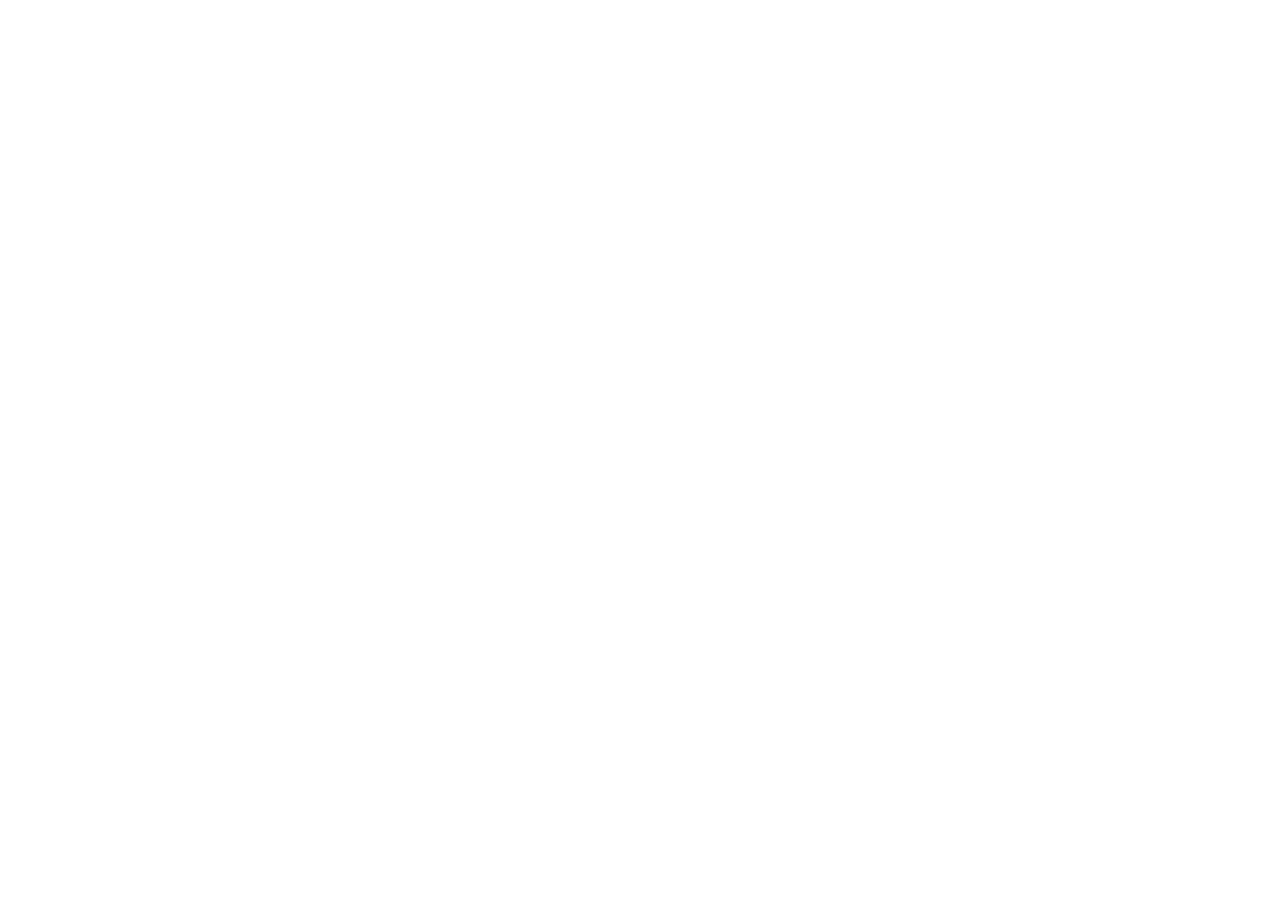
==== src/main/webapp/index.html @ 492fb13d "2024/09/15:init" ====
<!DOCTYPE html>
<html>

<head>
    <meta charset="UTF-8">
    <meta name="viewport" content="width=device-width, initial-scale=1.0">
    <title>Insert title here</title>
</head>

<body>

</body>

</html>
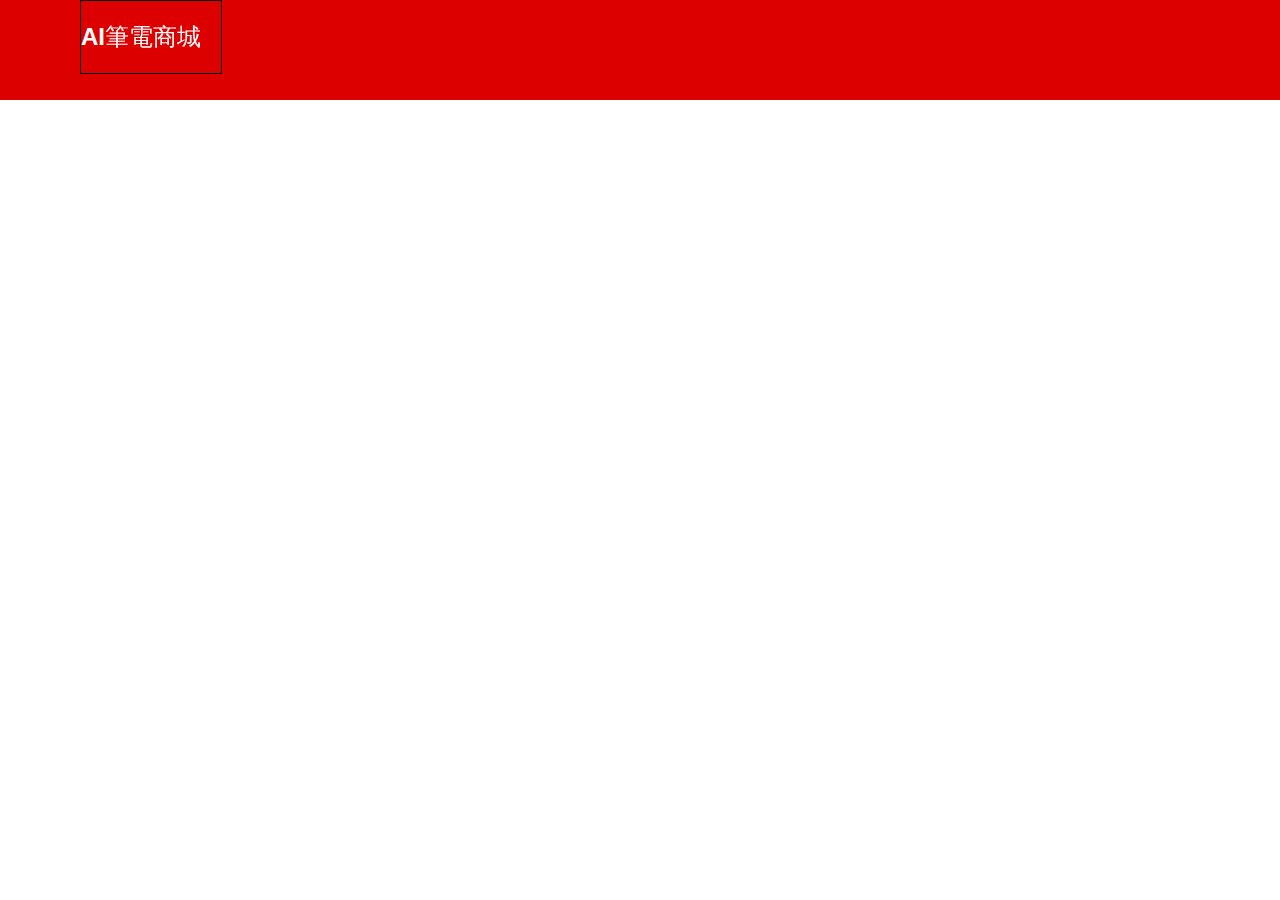
==== commit e9136f8e: "2024/09/15:index修改" ====
--- a/src/main/webapp/index.html
+++ b/src/main/webapp/index.html
@@ -4,11 +4,34 @@
 <head>
     <meta charset="UTF-8">
     <meta name="viewport" content="width=device-width, initial-scale=1.0">
-    <title>Insert title here</title>
+    <title>AI筆電商城</title>
+    <link rel="stylesheet" type="text/css" href="style/ailm.css">
+    <style>
+        header {
+            height: 100px;
+            background-color: #dc0001;
+            color: #fff;
+            display: block;
+        }
+        #header_title{
+            width: 140px;
+            border: 1px black solid;
+            margin-left: 80px;
+        }
+        a{
+            text-decoration: none;
+            color: inherit;
+        }
+    </style>
 </head>
 
 <body>
-
+    <header>
+        <div id="header_title">
+            <h2><a href="./">AI筆電商城</a></h2>
+        </div>
+        
+    </header>
 </body>
 
 </html>--- a/src/main/webapp/style/ailm.css
+++ b/src/main/webapp/style/ailm.css
@@ -0,0 +1,20 @@
+@charset "UTF-8";
+
+@import url('https://fonts.googleapis.com/css2?family=Noto+Sans+TC:wght@300..400&display=swap');
+
+body {
+	margin: 0px;
+	font-family: Arial, "文泉驛正黑", "WenQuanYi Zen Hei", "儷黑 Pro", "LiHei Pro", "Noto Sans TC",
+		"微軟正黑體", "Microsoft JhengHei", "標楷體", DFKai-SB, sans-serif;
+	font-optical-sizing: auto;
+	font-style: normal;
+}
+
+.welcomeSpan {
+	color: orange;
+}
+
+section,
+footer {
+	text-align: center
+}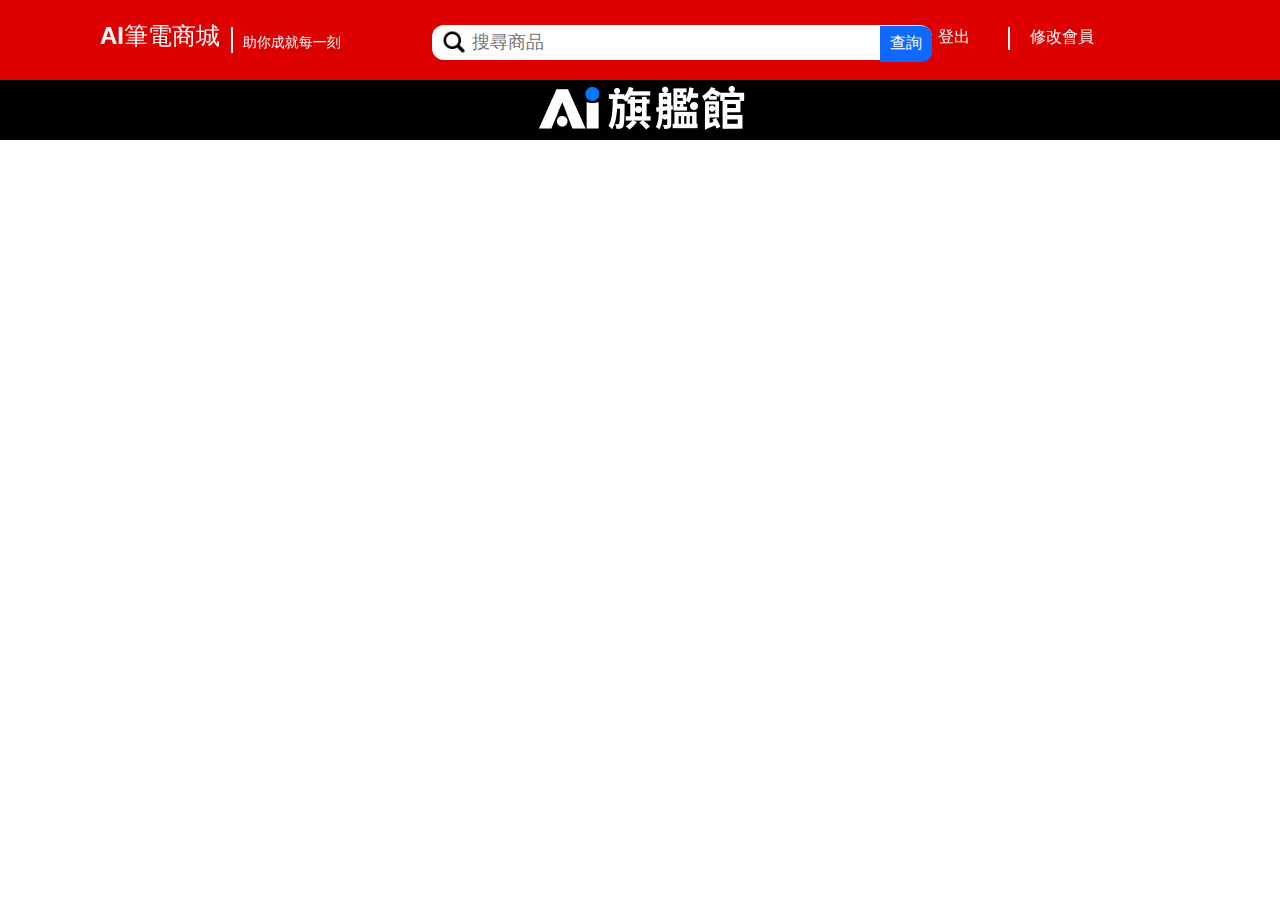
==== commit 01a0cb0e: "2024/09/16: 修改header" ====
--- a/src/main/webapp/index.html
+++ b/src/main/webapp/index.html
@@ -7,31 +7,146 @@
     <title>AI筆電商城</title>
     <link rel="stylesheet" type="text/css" href="style/ailm.css">
     <style>
+        /* header css */
         header {
-            height: 100px;
+            width: 100vw;
+            height: 80px;
             background-color: #dc0001;
             color: #fff;
-            display: block;
+            display: flex;
+            justify-content: space-between;
         }
-        #header_title{
-            width: 140px;
-            border: 1px black solid;
-            margin-left: 80px;
+        #header-title{
+            width: 300px;
+            margin-left: 100px;
+            display:flex;
+        }
+        h2{
+            width: 150px;
         }
         a{
             text-decoration: none;
             color: inherit;
         }
+        #header-title-hr {
+            width: 2px; 
+            height: 26px; 
+            background-color: #fff; 
+            border: none; 
+            margin-top:27px;
+        }
+        #header-title-span{
+            margin-top:34px;
+            margin-left: 10px;
+            font-size: 14px;
+            width: 180px;
+        }
+        #search-bar{
+            width: 550px;
+            height: 40px;
+            margin-top: 25PX;
+            white-space: nowrap;
+        }
+        #search-bar-keyword{
+            width: 500px;
+            height: 35px;
+            border-radius: 12px;
+            font-size: 18px;
+            padding-left: 40px;
+            padding-right: 55px;
+            position:absolute;
+            z-index: 1;
+            border: none;
+            outline: none;
+        }
+        #search-bar-img{
+            width: 28px;
+            height: 28px;
+            position:relative;
+            top: 3px;
+            left: 40px; 
+            z-index: 2;
+        }
+        #search-bar-submit{
+            position:relative;
+            top: -5px;
+            left: 448px; 
+            z-index: 2;
+            border: none;
+            width: 52px;
+            height: 36px;
+            border-radius: 0px 10px 10px 0px;
+            font-size: 16px;
+            background-color: #0f69ff;
+            color: #fff;
+            cursor: pointer;
+        }
+        #account-area{
+            margin-right: 180px;
+            display: flex;
+        }
+        #account-area a{
+            padding-left: 20px;
+            width: 70px;
+            margin-top:27px;
+        }
+        #account-area-hr{
+            width: 2px; 
+            height: 23px; 
+            background-color: #fff; 
+            border: none; 
+            margin-top:27px;
+        }
+        /* header css */
+
+        /* site-logo css */
+        #site-logo{
+            height: 60px;
+            background-color: black;
+            display: flex;
+            justify-content: center;
+            align-items: center;
+        }
+        /* site-logo css */
+
+
     </style>
 </head>
 
 <body>
     <header>
-        <div id="header_title">
+        <div id="header-title">
             <h2><a href="./">AI筆電商城</a></h2>
+            <hr id="header-title-hr">
+            <span id="header-title-span">助你成就每一刻</span>
         </div>
+        <div id="search-bar">
+            <form action="" method="get" >
+                <img id ="search-bar-img" src="./images/search_icon.png" alt="">
+                <input id ="search-bar-keyword" type="search" name="keyword" required placeholder="搜尋商品">
+                <input id ="search-bar-submit" type="submit" value="查詢">
+            </form>
+        </div>
+        <div id="account-area">
+            <a href="">買筆電</a>
+            <hr id="account-area-hr">
+            <a href="">登入</a> 
+            <hr id="account-area-hr">
+            <a href="">註冊</a> 
+            <hr id="account-area-hr">
+            <a href="">登出</a>
+            <hr id="account-area-hr">
+	        <a href="">修改會員</a>
+        </div>
+    </header>
+    <div id="site-logo">
+        <div>
+            <img src="./images/logo-ai.png" alt="">
+        </div> 
+    </div>
+    <footer>
         
-    </header>
+    </footer>
 </body>
 
 </html>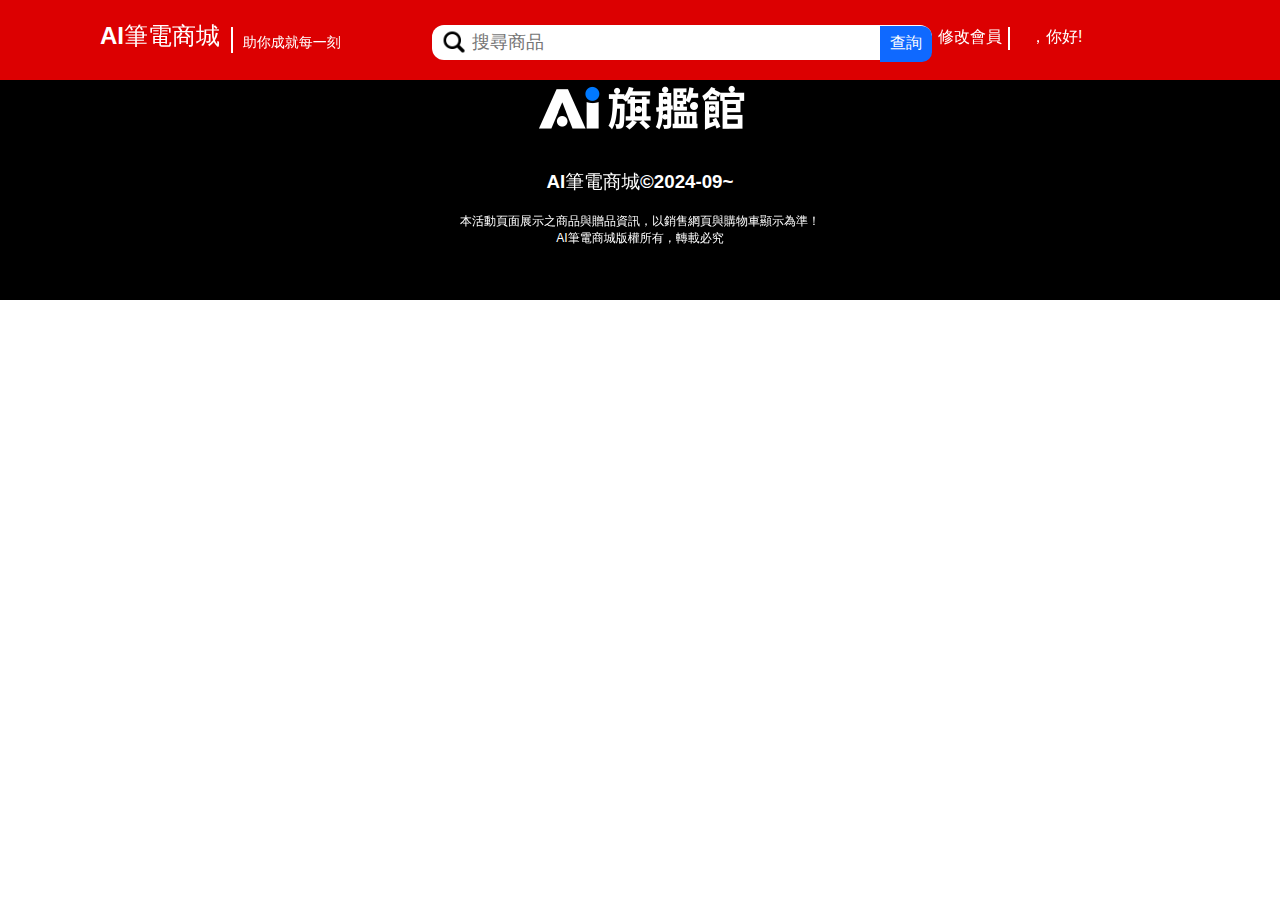
==== commit 6eefd1dc: "2024/09/18:新增login.html" ====
--- a/src/main/webapp/index.html
+++ b/src/main/webapp/index.html
@@ -6,101 +6,11 @@
     <meta name="viewport" content="width=device-width, initial-scale=1.0">
     <title>AI筆電商城</title>
     <link rel="stylesheet" type="text/css" href="style/ailm.css">
+    <link rel="stylesheet" type="text/css" href="style/header_css.css">
+    <link rel="stylesheet" type="text/css" href="style/footer_css.css">
     <style>
-        /* header css */
-        header {
-            width: 100vw;
-            height: 80px;
-            background-color: #dc0001;
-            color: #fff;
-            display: flex;
-            justify-content: space-between;
-        }
-        #header-title{
-            width: 300px;
-            margin-left: 100px;
-            display:flex;
-        }
-        h2{
-            width: 150px;
-        }
-        a{
-            text-decoration: none;
-            color: inherit;
-        }
-        #header-title-hr {
-            width: 2px; 
-            height: 26px; 
-            background-color: #fff; 
-            border: none; 
-            margin-top:27px;
-        }
-        #header-title-span{
-            margin-top:34px;
-            margin-left: 10px;
-            font-size: 14px;
-            width: 180px;
-        }
-        #search-bar{
-            width: 550px;
-            height: 40px;
-            margin-top: 25PX;
-            white-space: nowrap;
-        }
-        #search-bar-keyword{
-            width: 500px;
-            height: 35px;
-            border-radius: 12px;
-            font-size: 18px;
-            padding-left: 40px;
-            padding-right: 55px;
-            position:absolute;
-            z-index: 1;
-            border: none;
-            outline: none;
-        }
-        #search-bar-img{
-            width: 28px;
-            height: 28px;
-            position:relative;
-            top: 3px;
-            left: 40px; 
-            z-index: 2;
-        }
-        #search-bar-submit{
-            position:relative;
-            top: -5px;
-            left: 448px; 
-            z-index: 2;
-            border: none;
-            width: 52px;
-            height: 36px;
-            border-radius: 0px 10px 10px 0px;
-            font-size: 16px;
-            background-color: #0f69ff;
-            color: #fff;
-            cursor: pointer;
-        }
-        #account-area{
-            margin-right: 180px;
-            display: flex;
-        }
-        #account-area a{
-            padding-left: 20px;
-            width: 70px;
-            margin-top:27px;
-        }
-        #account-area-hr{
-            width: 2px; 
-            height: 23px; 
-            background-color: #fff; 
-            border: none; 
-            margin-top:27px;
-        }
-        /* header css */
-
         /* site-logo css */
-        #site-logo{
+        #site-logo {
             height: 60px;
             background-color: black;
             display: flex;
@@ -108,8 +18,6 @@
             align-items: center;
         }
         /* site-logo css */
-
-
     </style>
 </head>
 
@@ -121,31 +29,36 @@
             <span id="header-title-span">助你成就每一刻</span>
         </div>
         <div id="search-bar">
-            <form action="" method="get" >
-                <img id ="search-bar-img" src="./images/search_icon.png" alt="">
-                <input id ="search-bar-keyword" type="search" name="keyword" required placeholder="搜尋商品">
-                <input id ="search-bar-submit" type="submit" value="查詢">
+            <form action="" method="get">
+                <img id="search-bar-img" src="./images/search_icon.png" alt="">
+                <input id="search-bar-keyword" type="search" name="keyword" required placeholder="搜尋商品">
+                <input id="search-bar-submit" type="submit" value="查詢">
             </form>
         </div>
         <div id="account-area">
             <a href="">買筆電</a>
             <hr id="account-area-hr">
-            <a href="">登入</a> 
+            <a href="">登入</a>
             <hr id="account-area-hr">
-            <a href="">註冊</a> 
+            <a href="">註冊</a>
             <hr id="account-area-hr">
             <a href="">登出</a>
             <hr id="account-area-hr">
-	        <a href="">修改會員</a>
+            <a href="">修改會員</a>
+            <hr id="account-area-hr">
+            <span>，你好!</span>
         </div>
     </header>
     <div id="site-logo">
         <div>
             <img src="./images/logo-ai.png" alt="">
-        </div> 
+        </div>
     </div>
+
     <footer>
-        
+        <h3>AI筆電商城&copy;2024-09~</h3>
+        <p>本活動頁面展示之商品與贈品資訊，以銷售網頁與購物車顯示為準！</p>
+        <p>AI筆電商城版權所有，轉載必究</p>
     </footer>
 </body>
 
--- a/src/main/webapp/style/ailm.css
+++ b/src/main/webapp/style/ailm.css
@@ -3,18 +3,11 @@
 @import url('https://fonts.googleapis.com/css2?family=Noto+Sans+TC:wght@300..400&display=swap');
 
 body {
+	height: 100vh;
+	width: 100vw;
 	margin: 0px;
 	font-family: Arial, "文泉驛正黑", "WenQuanYi Zen Hei", "儷黑 Pro", "LiHei Pro", "Noto Sans TC",
 		"微軟正黑體", "Microsoft JhengHei", "標楷體", DFKai-SB, sans-serif;
 	font-optical-sizing: auto;
 	font-style: normal;
-}
-
-.welcomeSpan {
-	color: orange;
-}
-
-section,
-footer {
-	text-align: center
 }--- a/src/main/webapp/style/header_css.css
+++ b/src/main/webapp/style/header_css.css
@@ -0,0 +1,105 @@
+/* header css */
+header {
+    width: 100vw;
+    height: 80px;
+    background-color: #dc0001;
+    color: #fff;
+    display: flex;
+    justify-content: space-between;
+}
+
+#header-title {
+    width: 300px;
+    margin-left: 100px;
+    display: flex;
+}
+
+h2 {
+    width: 150px;
+}
+
+a {
+    text-decoration: none;
+    color: inherit;
+}
+
+#header-title-hr {
+    width: 2px;
+    height: 26px;
+    background-color: #fff;
+    border: none;
+    margin-top: 27px;
+}
+
+#header-title-span {
+    margin-top: 34px;
+    margin-left: 10px;
+    padding-left: 0px;
+    font-size: 14px;
+    width: 180px;
+}
+
+#search-bar {
+    width: 550px;
+    height: 40px;
+    margin-top: 25PX;
+    white-space: nowrap;
+}
+
+#search-bar-keyword {
+    width: 500px;
+    height: 35px;
+    border-radius: 12px;
+    font-size: 18px;
+    padding-left: 40px;
+    padding-right: 55px;
+    position: absolute;
+    z-index: 1;
+    border: none;
+    outline: none;
+}
+
+#search-bar-img {
+    width: 28px;
+    height: 28px;
+    position: relative;
+    top: 3px;
+    left: 40px;
+    z-index: 2;
+}
+
+#search-bar-submit {
+    position: relative;
+    top: -5px;
+    left: 448px;
+    z-index: 2;
+    border: none;
+    width: 52px;
+    height: 36px;
+    border-radius: 0px 10px 10px 0px;
+    font-size: 16px;
+    background-color: #0f69ff;
+    color: #fff;
+    cursor: pointer;
+}
+
+#account-area {
+    margin-right: 180px;
+    display: flex;
+}
+
+#account-area a,
+span {
+    padding-left: 20px;
+    width: 70px;
+    margin-top: 27px;
+}
+
+#account-area-hr {
+    width: 2px;
+    height: 23px;
+    background-color: #fff;
+    border: none;
+    margin-top: 27px;
+}
+/* header css */--- a/src/main/webapp/style/footer_css.css
+++ b/src/main/webapp/style/footer_css.css
@@ -0,0 +1,14 @@
+/* footer css */
+footer {
+    text-align: center;
+    height: 150px;
+    background-color: black;
+    color: #fff;
+    padding-top: 10px;
+}
+
+footer p {
+    margin: 0px;
+    font-size: 12px;
+}
+/* footer css */